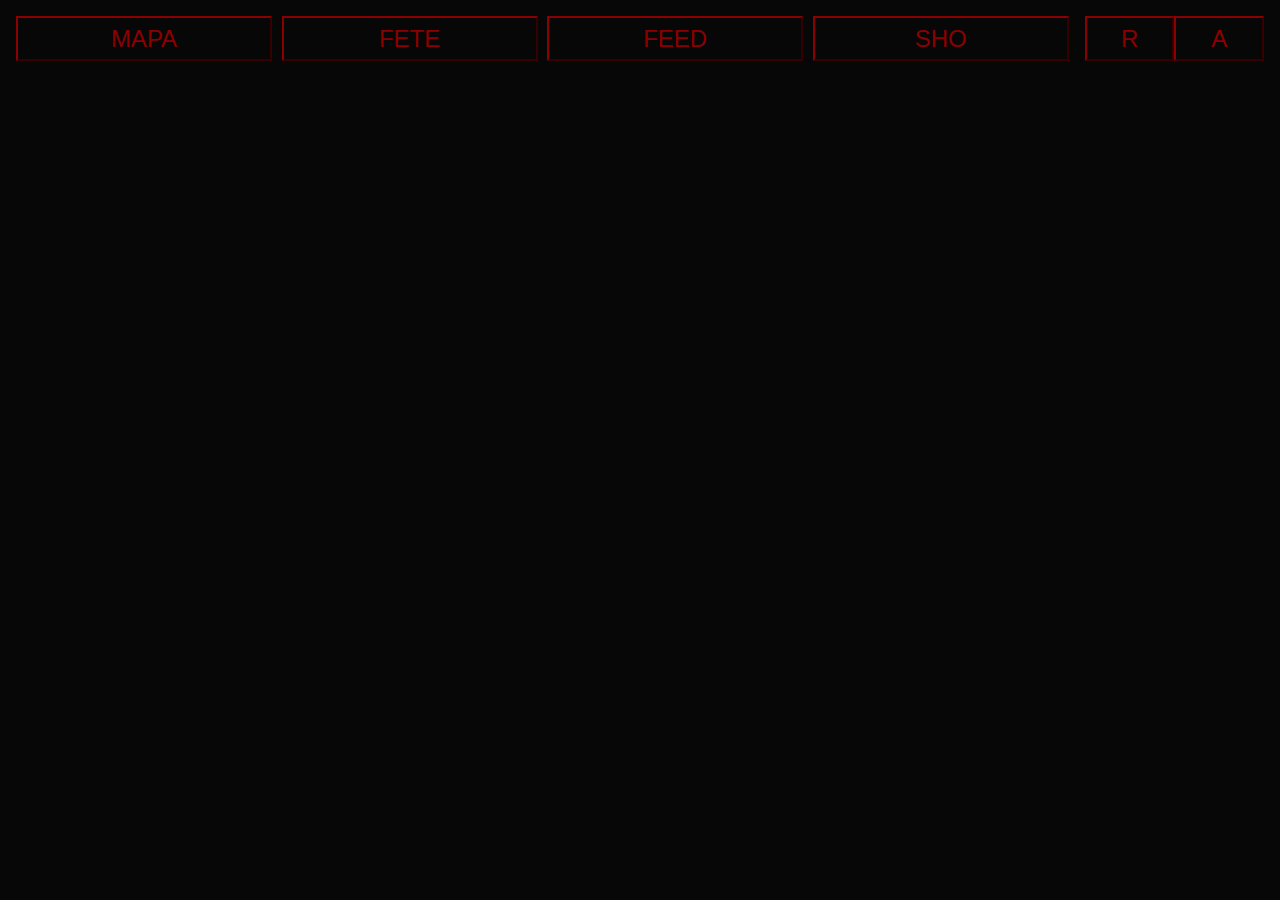
==== events.html @ 183018eb "Día 1" ====
<!DOCTYPE html>
<html lang="en">

<head>
    <meta charset="UTF-8">
    <meta http-equiv="X-UA-Compatible" content="IE=edge">
    <meta name="viewport" content="width=device-width, initial-scale=1.0">
    <title>PARS-EVENTS</title>
    <link rel="stylesheet" href="style.css">
</head>

<body>
    <div class="presentation-img">
        <form action="./map.html">
            <button type="submit" id="map" class="menu">MAPA</button>
        </form>
        <form action="./events.html">
            <button type="submit" id="events" class="menu">FETE</button>
        </form>
        <form action="./feed.html">
            <button type="submit" id="feed" class="menu">FEED</button>
        </form>
        <form action="./profile.html">
            <button type="submit" id="profile" class="menu">SHO</button>
        </form>
        <form action="./roulette.html">
            <button type="submit" id="roulette" class="menu">R</button>
        </form>
        <form action="./poker.html">
            <button type="submit" id="poker" class="menu">A</button>
        </form>
    </div>

</body>


</html>
---- style.css ----
/* GENERAL */
* {
    margin: 0;
    background: #080708;
    box-sizing: border-box;
}
div {
    min-height: 100vh;
    color: #ede6f2;
    font-size: 60px;
    display: flex;
    justify-content: center;
    align-items: center;
    text-align:center;
}
/* Part 1: outside: index.html */
#email {
    color: #ede6f2;
}
#password {
    color: #ede6f2 ;
}
#pars:link {
    color: #ede6f2;
    text-decoration: none;
    font-size: 2em;
    font-weight: bold;
}

#pars:visited {
    color: #ede6f2;
}

#pars:hover {
    color: #A6051A;
    text-decoration: none;
}

#pars:active {
    color: #080708;
} 

/* Part 2: inside: map.html / events.html / feed.html / profile.html / roulette.html / poker.html */
.menu {
    font-size: 1.5rem;
    color: darkred;
    background: #080708;
    position: fixed;
    top: 0;
    float: left;
    width: 20%;
    height: 5%;
    margin: 1.25%;
    border-color: darkred;
}
.menu:hover {
    color:#ede6f2;
    border-color: #ede6f2;
}
#map {
    left: 0%;
}
#events {
    left: 20.75%;
}
#feed {
    left: 41.5%;
}
#profile {
    left: 62.25%
}
#roulette {
    width: 7%;
    right: 7%
}
#poker {
    width: 7%;
    right: 0;
}
.presentation-img {
    background: url();
    background-size:cover;
}

/* inside 1: map */
#lookAll {
    top: 0;
    min-width: 60vw;
    display: block;    
    background: #ede6f2;
    color: #364958;
}
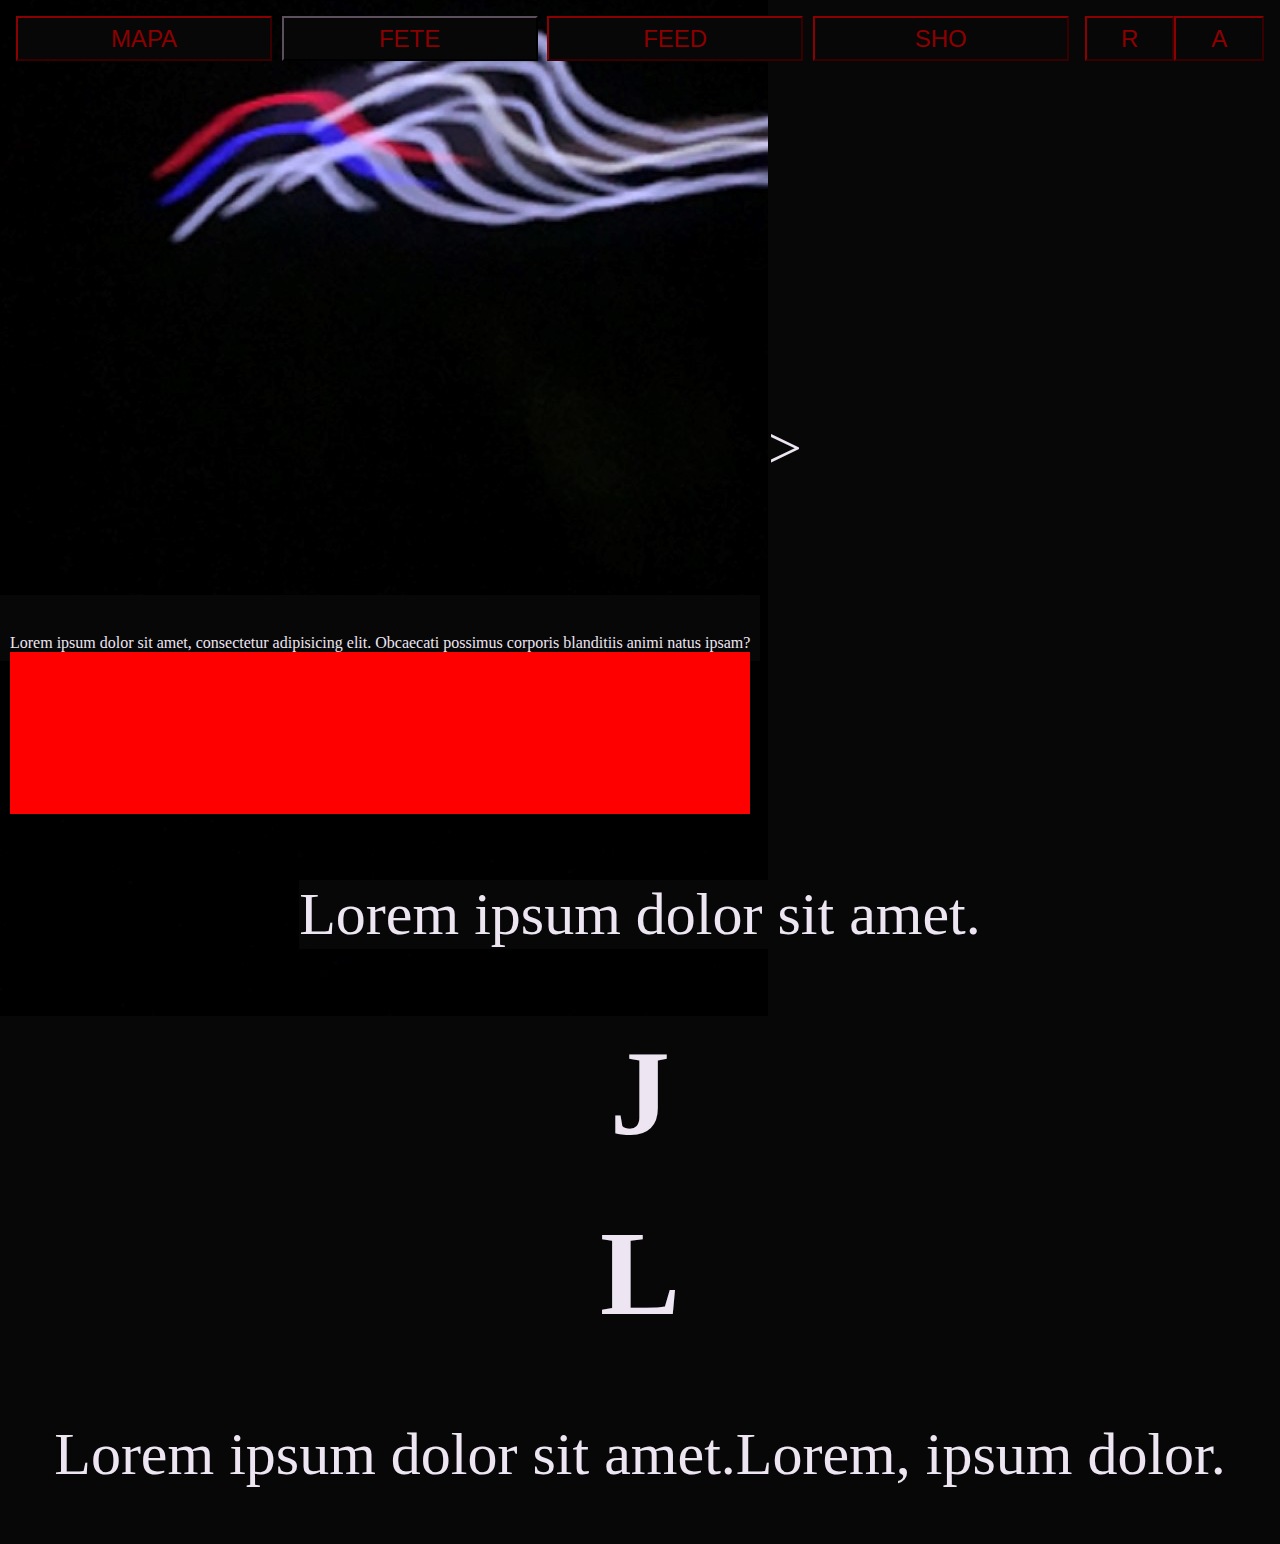
==== commit 2ac130d6: "avance p2" ====
--- a/events.html
+++ b/events.html
@@ -15,7 +15,7 @@
             <button type="submit" id="map" class="menu">MAPA</button>
         </form>
         <form action="./events.html">
-            <button type="submit" id="events" class="menu">FETE</button>
+            <button type="submit" id="events" class="menu active">FETE</button>
         </form>
         <form action="./feed.html">
             <button type="submit" id="feed" class="menu">FEED</button>
@@ -29,6 +29,30 @@
         <form action="./poker.html">
             <button type="submit" id="poker" class="menu">A</button>
         </form>
+        <br><br><br><br><br><br>
+        <!-- <h1 class="event-extract">Hola</h1> -->
+    </div>
+    <div class="extract-fete">
+        <div class="extract-cover">
+            <img src="./img/PARS.jpg" alt="album">
+        </div>>
+        <div class="extract-description">
+            <p>Lorem ipsum dolor sit amet, consectetur adipisicing elit. Obcaecati possimus corporis blanditiis animi natus ipsam?</p>
+        </div>
+        <div class="extract-audio">
+            <p>Lorem ipsum dolor sit amet.</p>
+        </div>
+        <div class="extract-join">
+            <h1>J</h1>
+        </div>
+        <div class="extract-later">
+            <h1>L</h1>
+        </div>
+        <div class="extract-data">
+            <p>Lorem ipsum dolor sit amet.</p>
+            <br>
+            <p>Lorem, ipsum dolor.</p>
+        </div>
     </div>
 
 </body>
--- a/style.css
+++ b/style.css
@@ -1,12 +1,23 @@
 /* GENERAL */
+:root {
+    /* main colors */
+    --colorDark: #080708;
+    --colorLight: #ede6f2;
+    --colorBlood: #A6051A;
+    --colorBlood2: #8b0000;
+    /* specific colors */
+    --colorChosenOne: #080708;
+    --colorSearchBar: #00ffff;
+}
 * {
     margin: 0;
-    background: #080708;
+    background: var(--colorDark);
     box-sizing: border-box;
+
 }
 div {
-    min-height: 100vh;
-    color: #ede6f2;
+    min-height: 20vh;
+    color: var(--colorLight);
     font-size: 60px;
     display: flex;
     justify-content: center;
@@ -15,47 +26,50 @@
 }
 /* Part 1: outside: index.html */
 #email {
-    color: #ede6f2;
+    color: var(--colorLight);
 }
 #password {
-    color: #ede6f2 ;
+    color: var(--colorLight) ;
 }
 #pars:link {
-    color: #ede6f2;
+    color: var(--colorLight);
     text-decoration: none;
     font-size: 2em;
     font-weight: bold;
 }
 
 #pars:visited {
-    color: #ede6f2;
+    color: var(--colorLight);
 }
 
 #pars:hover {
-    color: #A6051A;
+    color: var(--colorBlood);
     text-decoration: none;
 }
 
 #pars:active {
-    color: #080708;
+    color: var(--colorDark);
 } 
 
 /* Part 2: inside: map.html / events.html / feed.html / profile.html / roulette.html / poker.html */
 .menu {
     font-size: 1.5rem;
-    color: darkred;
-    background: #080708;
+    color: var(--colorBlood2);
+    background: var(--colorDark);
     position: fixed;
     top: 0;
     float: left;
     width: 20%;
-    height: 5%;
+    min-height: 5%;
     margin: 1.25%;
-    border-color: darkred;
+    border-color: var(--colorBlood2);
 }
 .menu:hover {
-    color:#ede6f2;
-    border-color: #ede6f2;
+    color:var(--colorLight);
+    border-color: var(--colorLight);
+}
+.active {
+    border-color: var(--colorChosenOne);
 }
 #map {
     left: 0%;
@@ -84,9 +98,70 @@
 
 /* inside 1: map */
 #lookAll {
-    top: 0;
-    min-width: 60vw;
+    box-sizing: border-box;
+    top: 7%;
+    left: 21%;
+    position: fixed;    
+    margin: 1%;
+    min-width: 61.5vw;
+    min-height: 3%;
     display: block;    
-    background: #ede6f2;
-    color: #364958;
-}+    background: var(--colorDark);
+    color: var(--colorLight);
+    border-color: var(--colorSearchBar);
+    border-style:double;
+    font-size: large;
+}
+#geography {
+    background: url(./img/map.jpg);
+    background-repeat: no-repeat;
+    min-height: 60vh;
+    color: var(--colorLight);
+    font-size: 60px;
+    background-position:center;
+    justify-content: center;
+    align-items: center;
+    text-align: center;
+    margin: 5%;
+    border-color: var(--colorSearchBar);
+    border-width: 10%;
+
+}
+/* inside 2: events */
+.extract-fete {
+    min-width: 40vw;
+    min-height: 30vh;
+    margin: 5% auto;
+    display: inline;
+    justify-content: center;
+    justify-content: center;
+    align-items: center;
+    text-align: center;
+    /* border: 2px solid red; */
+    position: static;
+    border-color: var(--colorLight);
+    color: var(--colorLight);
+}
+.extract-cover {
+    height: 20px;
+    float: left;
+}
+.extract-description {
+    font-size: 1rem;
+    background: red;
+    margin: 10px;
+    display: inline-block;
+
+}
+/* .extract-audio {
+
+}
+.extract-join {
+
+}
+.extract-later {
+
+}
+.extract-data {
+
+} */